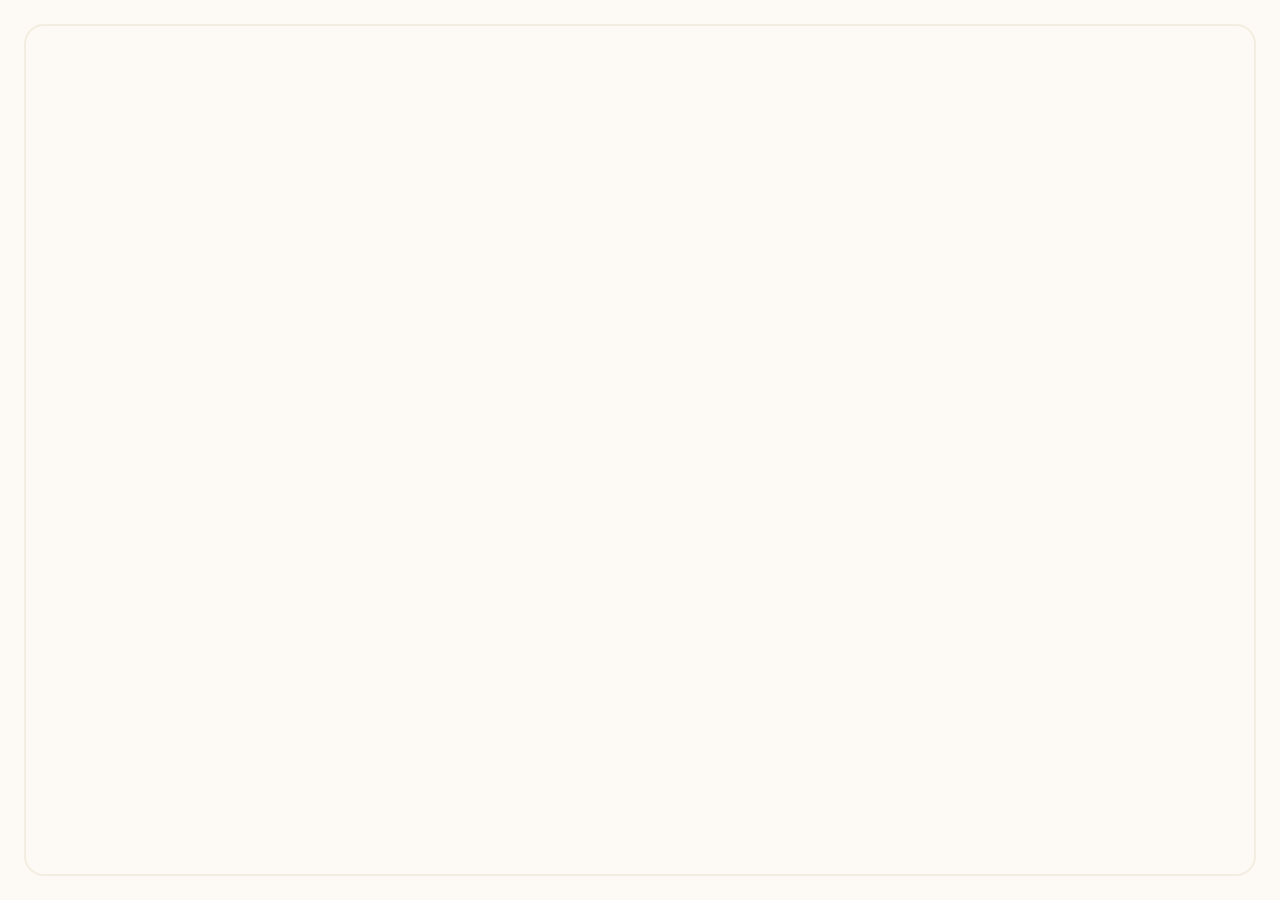
==== index.html @ 85de83f8 "Deploy jsonpage with redirect" ====
<!DOCTYPE html>
<html lang="en" >
  
<link href="https://fonts.googleapis.com/css2?family=Yeseva+One&family=Lora&display=swap" rel="stylesheet">

<link rel="stylesheet" href="/css/custom.css">

  <body>
    <div class="nav-drop">
  <div class="nav-body">
    <div class="nav-close"></div>
    
  </div>
</div>

    <main>
      
<meta http-equiv="refresh" content="0; url=/jsonpage/#about" />

    </main>
    <footer class="footer wrap pale">
  <p>&copy; 2025 Pseudo Carpets</p>
  <p class="attribution upcase">Designed by Liagushka · Berlin</p>
</footer>



<script src="https://judegor.github.io/pseudo_carpets/js/index.min.bf84eebff3eb0c7efa74dbca0243e48a82c2d1d2f9501d15d3407d7a87f2c9c4b9a6da2f4581cc490da5004cfa0d0252f497ad134b6dd9eb822ed2667b672d7e.js"></script>

    <svg width="0" height="0" class="hidden">
  <symbol xmlns="http://www.w3.org/2000/svg" viewBox="0 0 699.428 699.428" id="copy">
    <path d="M502.714 0H240.428C194.178 0 153 42.425 153 87.429l-25.267.59c-46.228 0-84.019 41.834-84.019 86.838V612c0 45.004 41.179 87.428 87.429 87.428H459c46.249 0 87.428-42.424 87.428-87.428h21.857c46.25 0 87.429-42.424 87.429-87.428v-349.19L502.714 0zM459 655.715H131.143c-22.95 0-43.714-21.441-43.714-43.715V174.857c0-22.272 18.688-42.993 41.638-42.993l23.933-.721v393.429C153 569.576 194.178 612 240.428 612h262.286c0 22.273-20.765 43.715-43.714 43.715zm153-131.143c0 22.271-20.765 43.713-43.715 43.713H240.428c-22.95 0-43.714-21.441-43.714-43.713V87.429c0-22.272 20.764-43.714 43.714-43.714H459c-.351 50.337 0 87.975 0 87.975 0 45.419 40.872 86.882 87.428 86.882H612v306zm-65.572-349.715c-23.277 0-43.714-42.293-43.714-64.981V44.348L612 174.857h-65.572zm-43.714 131.537H306c-12.065 0-21.857 9.77-21.857 21.835 0 12.065 9.792 21.835 21.857 21.835h196.714c12.065 0 21.857-9.771 21.857-21.835 0-12.065-9.792-21.835-21.857-21.835zm0 109.176H306c-12.065 0-21.857 9.77-21.857 21.834 0 12.066 9.792 21.836 21.857 21.836h196.714c12.065 0 21.857-9.77 21.857-21.836 0-12.064-9.792-21.834-21.857-21.834z"></path>
  </symbol>
  <symbol viewBox="0 0 53 42" xmlns="http://www.w3.org/2000/svg" id="double-arrow">
    <path d="M.595 39.653a1.318 1.318 0 0 1 0-1.864L16.55 21.833a1.318 1.318 0 0 0 0-1.863L.595 4.014a1.318 1.318 0 0 1 0-1.863L2.125.62a1.318 1.318 0 0 1 1.864 0l19.35 19.349a1.318 1.318 0 0 1 0 1.863l-19.35 19.35a1.318 1.318 0 0 1-1.863 0zm29 0a1.318 1.318 0 0 1 0-1.864L45.55 21.833a1.318 1.318 0 0 0 0-1.863L29.595 4.014a1.318 1.318 0 0 1 0-1.863l1.53-1.53a1.318 1.318 0 0 1 1.864 0l19.35 19.349a1.318 1.318 0 0 1 0 1.863l-19.35 19.35a1.318 1.318 0 0 1-1.863 0z"></path>
  </symbol>
</svg>
  </body>
</html>
---- css/custom.css ----
@import url('https://fonts.googleapis.com/css2?family=Cormorant+Garamond:wght@400;500&family=Cormorant+Infant:ital@1&family=Montserrat:wght@500&family=Playfair+Display:ital,wght@0,500;0,600;1,500&display=swap');

:root {
  --main: #7c1c28;
  --bg: #fdfaf6;
  --accent: #c4a76f;
  --border: #a57e3a;
  --text: #2c1b1b;
  --card-bg: rgba(255, 255, 255, 0.95);
  --shadow: rgba(0, 0, 0, 0.1);
}

body {
  background: var(--bg);
  color: var(--text);
  font-family: 'Cormorant Garamond', serif;
  position: relative;
}

body::before, body::after 

body::before {
  top: 0;
  left: 0;
  transform: rotate(0deg);
}

body::after {
  bottom: 0;
  right: 0;
  transform: rotate(180deg);
}


a, .museum-nav a {
  color: var(--main);
  transition: color 0.3s;
}

a:hover, .museum-nav a:hover {
  color: var(--accent);
}


/* Container */
.wrap {
  max-width: var(--max-width);
  margin: 0 auto;
  padding: 0 1rem;
}

/* Decorative Frame */
body::after {
  content: "";
  position: fixed;
  top: 1rem;
  left: 1rem;
  right: 1rem;
  bottom: 1rem;
  border: 2px solid var(--accent);
  border-radius: 20px;
  pointer-events: none;
  opacity: 0.1;
  z-index: 0;
}

/* HEADER */
.museum-header {
  position: relative;
  background-color: var(--bg);
  overflow: hidden;
  border: 1px solid var(--accent);
  border-radius: 18px;
  padding: 4rem 2rem 3rem;
  z-index: 0; /* чтобы текст был выше */
}

.museum-header::before {
  content: "";
  position: absolute;
  top: 0;
  left: 0;
  width: 100%;
  height: 100%;
  background-image: url('/img/header-pattern.png');
  background-repeat: no-repeat;
  background-size: cover;
  background-position: center;
  opacity: 0.1;       /* можно чуть уменьшить до 0.04 */
  z-index: -1;         /* 💥 Ключевое: фон уходит под текст */
  pointer-events: none;
}

.museum-header-inner {
  max-width: var(--max-width);
  margin: 0 auto;
}

.museum-title {
  font-family: 'Playfair Display', serif;
  font-size: 3.4rem;
  color: var(--main);
  margin-bottom: 0.2rem;
}

.museum-subtitle {
  font-family: 'Cormorant Infant', serif;
  font-style: italic;
  font-size: 1.2rem;
  color: #9c7b30;  /* насыщенный золотой, вместо тусклого */
  font-weight: 600;
}

.museum-nav {
  margin-top: 1rem;
  display: flex;
  justify-content: center;
  gap: 2rem;
}

.museum-link {
  font-family: 'Montserrat', sans-serif;
  text-transform: uppercase;
  text-decoration: none;
  font-size: 0.9rem;
  color: var(--main);
  position: relative;
}

.museum-link::after {
  content: "";
  position: absolute;
  left: 0;
  bottom: -4px;
  width: 0%;
  height: 2px;
  background: var(--accent);
  transition: width 0.3s ease;
}

.museum-link:hover::after {
  width: 100%;
}

/* Overview Section */
.collection-note {
  background: var(--card-bg);
  border: 2px solid var(--border);
  border-radius: 18px;
  padding: 2rem 2.5rem;
  box-shadow: 0 6px 16px rgba(0,0,0,0.05);
  margin: 3rem auto;
}

.collection-label {
  font-family: 'Montserrat', sans-serif;
  font-weight: bold;
  text-transform: uppercase;
  font-size: 0.9rem;
  color: var(--border);
  margin-bottom: 1rem;
  display: inline-block;
  border-bottom: 1px dashed var(--accent);
}

.collection-note p {
  font-size: 1.05rem;
}

/* Exhibit Section */
.exhibit-title {
  font-family: 'Playfair Display', serif;
  font-size: 2.2rem;
  color: var(--main);
  text-align: center;
  margin-top: 4rem;
  margin-bottom: 2rem;
  position: relative;
}

.exhibit-title::after {
  content: "";
  display: block;
  width: 80px;
  height: 2px;
  background: var(--accent);
  margin: 1rem auto 0;
  border-radius: 1px;
}

.exhibit-highlight {
  background: #fffdf8;
  border: 2px solid var(--border);
  border-radius: 16px;
  box-shadow: 0 10px 24px rgba(0,0,0,0.05);
  padding: 2.5rem;
  display: flex;
  flex-wrap: wrap;
  gap: 2rem;
  align-items: center;
  justify-content: center;
  max-width: var(--max-width);
  margin: 0 auto 4rem;
}

.exhibit-highlight img {
  max-width: 380px;
  border-radius: 12px;
  box-shadow: 0 6px 14px rgba(0,0,0,0.05);
  object-fit: contain;
  width: 100%;
}

.exhibit-description {
  flex: 1 1 320px;
  max-width: 500px;
}

.exhibit-description h2 {
  font-family: 'Playfair Display', serif;
  color: var(--main);
  font-size: 1.5rem;
  margin-bottom: 0.5rem;
}

.exhibit-description p {
  font-family: 'Cormorant Garamond', serif;
  font-size: 1.05rem;
}



/* 🖼️ Изображение */
.card img {
  width: 100%;
  height: 260px;
  object-fit: cover;
  border-radius: 12px;
  margin-bottom: 1rem;
}

/* 🧾 Контент */
.card h2 {
  font-family: 'Playfair Display', serif;
  font-size: 1.6rem;
  color: var(--main);
  margin-bottom: 0.5rem;
}

.card-meta {
  font-size: 1rem;
  color: var(--border);
  margin-bottom: 0.5rem;
  font-family: 'Montserrat', sans-serif;
}

.card p {
  font-size: 1.1rem;
  line-height: 1.6;
  font-family: 'Cormorant Garamond', serif;
  flex-grow: 1;
}

/* 🔘 Кнопка */
.read-more-button {
  margin-top: 1rem;
  background: var(--main);
  color: white;
  padding: 0.6rem 1.2rem;
  font-size: 1rem;
  font-family: 'Montserrat', sans-serif;
  border: none;
  border-radius: 6px;
  cursor: pointer;
  transition: background 0.3s ease;
  align-self: flex-start;
}

.read-more-button:hover {
  background: #5c121c;
}

/* Footer */
.site-footer {
  background: #f6f1e7;
  text-align: center;
  padding: 3rem 2rem;
  margin-top: 5rem;
  border-top: 2px solid var(--accent);
}

.site-footer div {
  font-family: 'Cormorant Garamond', serif;
  font-size: 0.95rem;
  color: var(--border);
}
.card {
  opacity: 0;
  transform: translateY(20px);
  animation: fadeInUp 0.5s forwards;
}

@keyframes fadeInUp {
  to {
    opacity: 1;
    transform: translateY(0);
  }
}
.card::before {
  content: "";
  position: absolute;
  top: -8px;
  left: -8px;
  width: 100%;
  height: 100%;
  border-radius: 20px;
  border: 1px dashed var(--accent);
  opacity: 0.08;
  pointer-events: none;
}
.card {
  position: relative;
}
.museum-link {
  position: relative;
  display: inline-block;
  overflow: hidden;
}

.museum-link::after {
  content: "";
  position: absolute;
  left: 0;
  bottom: -2px;
  width: 0%;
  height: 2px;
  background: var(--accent);
  transition: width 0.4s ease;
}

.museum-link:hover::after {
  width: 100%;
}
body {
  background: radial-gradient(circle at 50% 20%, #fbf8f2, #f3eee6);
  background-attachment: fixed;
}
.page-title {
  font-family: 'Cormorant Garamond', serif;
  font-style: italic;
  font-weight: 600;
  font-size: 2.6rem;
  color: var(--main);
  letter-spacing: 0.05em;
  margin-bottom: 1.5rem;
  position: relative;
  text-align: center;
}

.page-title::after {
  content: "";
  display: block;
  width: 80px;
  height: 3px;
  background-color: var(--accent);
  border-radius: 2px;
  margin: 0.7rem auto 0;
  box-shadow: 0 0 10px var(--accent);
}
.nav-brand {
    pointer-events: none; /* отключает кликабельность ссылки */
    text-decoration: none !important; /* убирает подчёркивание */
    cursor: default; /* убирает курсор-ссылку */
    color: inherit; /* сохраняет исходный цвет текста */
}
.card {
  background: rgba(255,255,255,0.95);
  box-shadow: 0 8px 16px rgba(0,0,0,0.06);
  transition: transform 0.3s ease;
  border-radius: 15px;
  padding: 1.5rem;
  margin-bottom: 2rem;
}

.card:hover {
  transform: translateY(-5px);
}

#collection {
  max-width: 1200px;
  margin: 0 auto;
  padding: 4rem 2rem;
}

.card img {
  border-radius: 10px;
  max-width: 100%;
  height: auto;
}
.museum-title {
  font-size: 3rem;
  font-weight: 700;
  margin-bottom: 0.5rem;
}

.museum-subtitle {
  font-size: 1.3rem;
  color: #a57e3a;
}

h2.section-title {
  font-size: 2rem;
  margin-bottom: 1.5rem;
  text-transform: uppercase;
  letter-spacing: 1px;
}

.card h3 {
  font-size: 1.5rem;
  margin-bottom: 0.75rem;
  color: #7c1c28;
}
:root {
  --main: #7c1c28;
  --bg: #fdfaf6;
  --accent: #c4a76f;
  --border: #6a713c;
  --text: #2c1b1b;
  --card-bg: rgba(255, 255, 255, 0.88);
  --shadow: rgba(0, 0, 0, 0.08);
}

body {
  font-family: 'Merriweather', serif;
  background: var(--bg);
  color: var(--text);
  margin: 0;
  padding: 2rem;
  position: relative;
}

/* 🔖 Элегантная текстура фона */
body::before {
  content: "";
  background-image: url('https://www.transparenttextures.com/patterns/rice-paper-3.png');
  position: fixed;
  top: 0;
  left: 0;
  width: 100%;
  height: 100%;
  opacity: 0.2;
  z-index: -1;
}

/* 🌟 Элегантная рамка с орнаментальными уголками */
body::after {
  content: "";
  position: fixed;
  top: 1rem;
  left: 1rem;
  right: 1rem;
  bottom: 1rem;
  border: 2px solid var(--accent);
  border-radius: 10px;
  pointer-events: none;
  z-index: 0;
  opacity: 0.2;
}

/* Орнаментальные уголки */
.corner-decoration {
  position: fixed;
  width: 80px;
  height: 80px;
  opacity: 0.6;
  z-index: 1;
}

.corner-top-left {
  top: 1rem;
  left: 1rem;
  transform: rotate(0deg);
}

.corner-top-right {
  top: 1rem;
  right: 1rem;
  transform: rotate(90deg);
}

.corner-bottom-left {
  bottom: 1rem;
  left: 1rem;
  transform: rotate(270deg);
}

.corner-bottom-right {
  bottom: 1rem;
  right: 1rem;
  transform: rotate(180deg);
}

/* 🖼️ Элегантные карточки */
.card {
  background: var(--card-bg);
  border: 1px solid var(--border);
  border-radius: 12px;
  box-shadow: 0 4px 10px var(--shadow);
  padding: 1.5rem;
  margin: 1rem;
  transition: transform 0.2s ease, box-shadow 0.2s ease;
}

.card:hover {
  transform: translateY(-5px);
  box-shadow: 0 8px 15px var(--shadow);
}

.card img {
  border-radius: 8px;
  max-width: 100%;
}

.card h2 {
  color: var(--main);
  margin-bottom: 0.5rem;
}

.card p {
  font-size: 0.9rem;
  line-height: 1.6;
}

/* 🌙 Декоративный футер с каллиграфией */
footer {
  text-align: center;
  padding: 2rem;
  font-family: 'Amiri', serif;
  font-size: 1.2rem;
  color: var(--main);
  opacity: 0.8;
  border-top: 1px solid var(--accent);
  margin-top: 2rem;
}
/* ✅ Правка разрыва слов при "Read more" */
.card-description {
  white-space: normal;
  word-break: normal;
  overflow-wrap: break-word;
  hyphens: none;
}

.more-text {
  display: inline;
  white-space: normal;
  word-break: normal;
  hyphens: none;
}
.grid {
  display: grid;
  grid-template-columns: repeat(3, 1fr); /* три равные колонки */
  gap: 2.5rem; /* расстояние между карточками */
  max-width: 1200px;
  margin: 0 auto;
  padding: 2rem 1rem;
  justify-items: center; /* центрирует содержимое */
}

.card {
  background: var(--card-bg);
  border: 1px solid var(--border);
  border-radius: 14px;
  box-shadow: 0 6px 12px var(--shadow);
  padding: 1.5rem;
  display: flex;
  flex-direction: column;
  justify-content: space-between;
  transition: transform 0.3s ease, box-shadow 0.3s ease;
  max-width: 320px;
  width: 100%;
}

.card:hover {
  transform: translateY(-5px);
  box-shadow: 0 8px 16px var(--shadow);
}

.card img {
  width: 100%;
  height: 180px;
  object-fit: cover;
  border-radius: 10px;
  margin-bottom: 1rem;
}
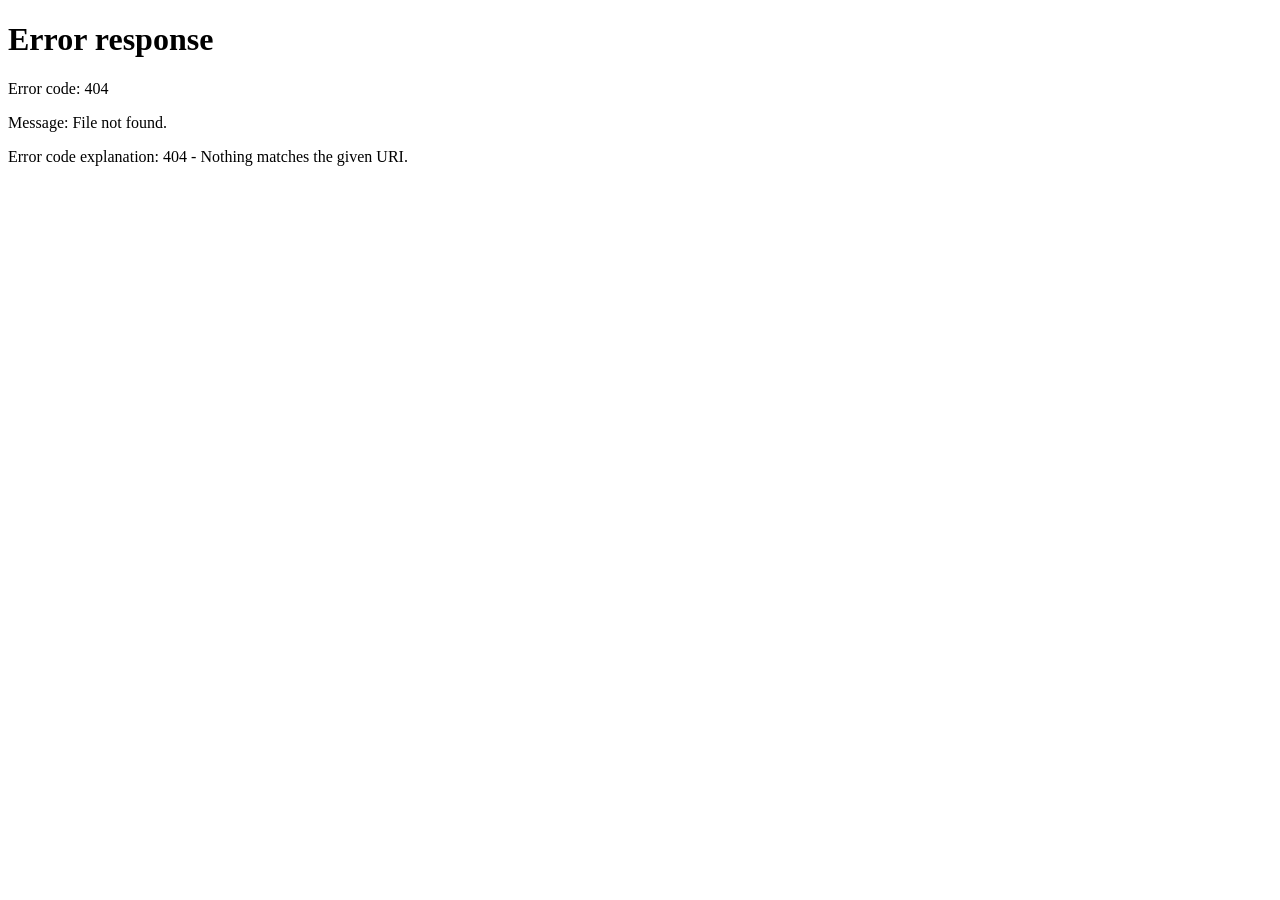
==== commit cd0622f9: "✅ Fixed redirect + stylesheet path" ====
--- a/index.html
+++ b/index.html
@@ -1,39 +1,13 @@
 <!DOCTYPE html>
-<html lang="en" >
-  
-<link href="https://fonts.googleapis.com/css2?family=Yeseva+One&family=Lora&display=swap" rel="stylesheet">
-
-<link rel="stylesheet" href="/css/custom.css">
-
-  <body>
-    <div class="nav-drop">
-  <div class="nav-body">
-    <div class="nav-close"></div>
-    
-  </div>
-</div>
-
-    <main>
-      
-<meta http-equiv="refresh" content="0; url=/jsonpage/#about" />
-
-    </main>
-    <footer class="footer wrap pale">
-  <p>&copy; 2025 Pseudo Carpets</p>
-  <p class="attribution upcase">Designed by Liagushka · Berlin</p>
-</footer>
-
-
-
-<script src="https://judegor.github.io/pseudo_carpets/js/index.min.bf84eebff3eb0c7efa74dbca0243e48a82c2d1d2f9501d15d3407d7a87f2c9c4b9a6da2f4581cc490da5004cfa0d0252f497ad134b6dd9eb822ed2667b672d7e.js"></script>
-
-    <svg width="0" height="0" class="hidden">
-  <symbol xmlns="http://www.w3.org/2000/svg" viewBox="0 0 699.428 699.428" id="copy">
-    <path d="M502.714 0H240.428C194.178 0 153 42.425 153 87.429l-25.267.59c-46.228 0-84.019 41.834-84.019 86.838V612c0 45.004 41.179 87.428 87.429 87.428H459c46.249 0 87.428-42.424 87.428-87.428h21.857c46.25 0 87.429-42.424 87.429-87.428v-349.19L502.714 0zM459 655.715H131.143c-22.95 0-43.714-21.441-43.714-43.715V174.857c0-22.272 18.688-42.993 41.638-42.993l23.933-.721v393.429C153 569.576 194.178 612 240.428 612h262.286c0 22.273-20.765 43.715-43.714 43.715zm153-131.143c0 22.271-20.765 43.713-43.715 43.713H240.428c-22.95 0-43.714-21.441-43.714-43.713V87.429c0-22.272 20.764-43.714 43.714-43.714H459c-.351 50.337 0 87.975 0 87.975 0 45.419 40.872 86.882 87.428 86.882H612v306zm-65.572-349.715c-23.277 0-43.714-42.293-43.714-64.981V44.348L612 174.857h-65.572zm-43.714 131.537H306c-12.065 0-21.857 9.77-21.857 21.835 0 12.065 9.792 21.835 21.857 21.835h196.714c12.065 0 21.857-9.771 21.857-21.835 0-12.065-9.792-21.835-21.857-21.835zm0 109.176H306c-12.065 0-21.857 9.77-21.857 21.834 0 12.066 9.792 21.836 21.857 21.836h196.714c12.065 0 21.857-9.77 21.857-21.836 0-12.064-9.792-21.834-21.857-21.834z"></path>
-  </symbol>
-  <symbol viewBox="0 0 53 42" xmlns="http://www.w3.org/2000/svg" id="double-arrow">
-    <path d="M.595 39.653a1.318 1.318 0 0 1 0-1.864L16.55 21.833a1.318 1.318 0 0 0 0-1.863L.595 4.014a1.318 1.318 0 0 1 0-1.863L2.125.62a1.318 1.318 0 0 1 1.864 0l19.35 19.349a1.318 1.318 0 0 1 0 1.863l-19.35 19.35a1.318 1.318 0 0 1-1.863 0zm29 0a1.318 1.318 0 0 1 0-1.864L45.55 21.833a1.318 1.318 0 0 0 0-1.863L29.595 4.014a1.318 1.318 0 0 1 0-1.863l1.53-1.53a1.318 1.318 0 0 1 1.864 0l19.35 19.349a1.318 1.318 0 0 1 0 1.863l-19.35 19.35a1.318 1.318 0 0 1-1.863 0z"></path>
-  </symbol>
-</svg>
-  </body>
+<html lang="en">
+<head>
+  <meta charset="UTF-8">
+  <title>Redirecting…</title>
+  <meta http-equiv="refresh" content="0; url=/pseudo_carpets/jsonpage/#about" />
+  <link rel="stylesheet" href="/pseudo_carpets/css/custom.css">
+  <link href="https://fonts.googleapis.com/css2?family=Yeseva+One&family=Lora&display=swap" rel="stylesheet">
+</head>
+<body>
+  <p>Redirecting to <a href="/pseudo_carpets/jsonpage/#about">/pseudo_carpets/jsonpage/#about</a>…</p>
+</body>
 </html>
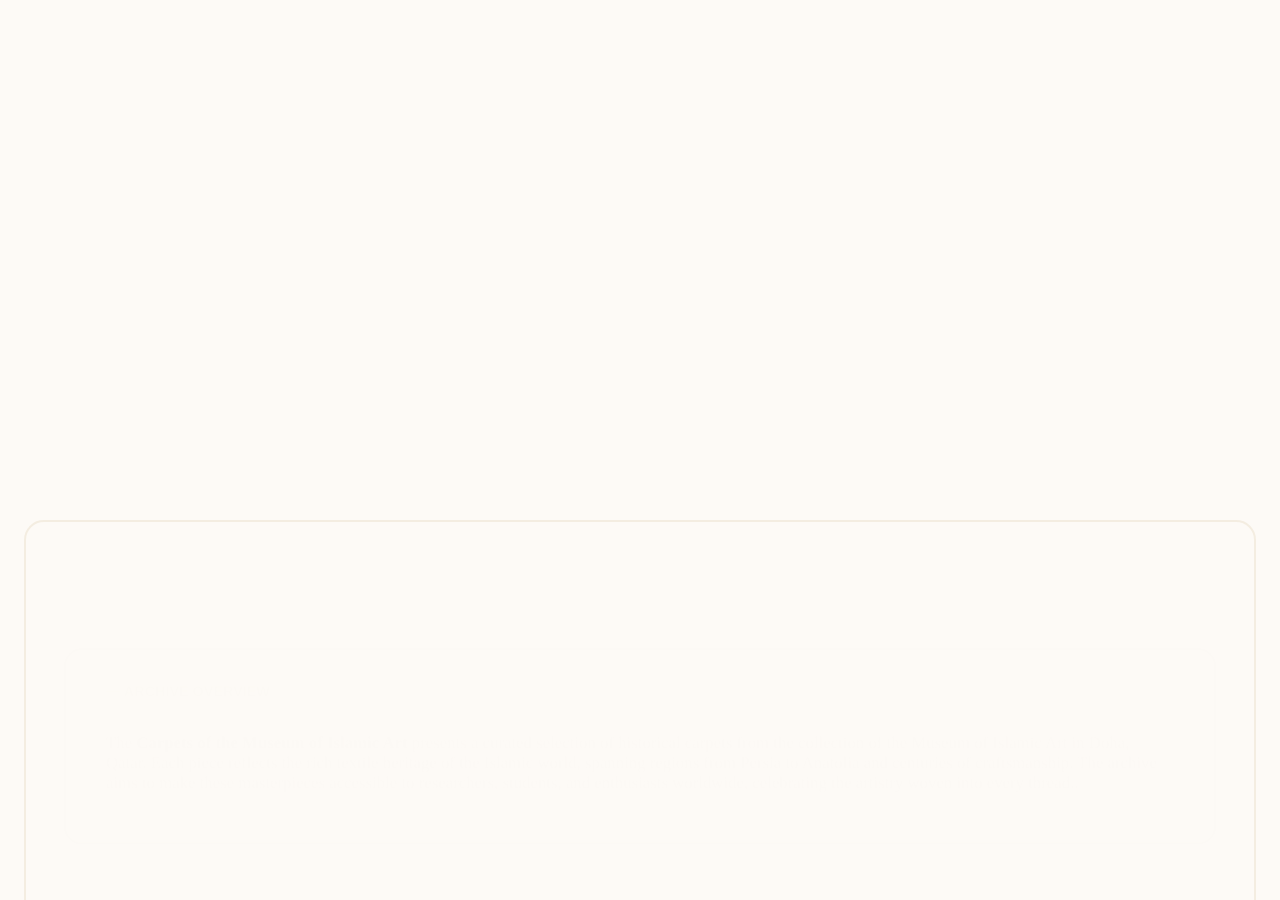
==== commit 8af801a9: "✅ Fix JSONPage CSS path" ====
--- a/index.html
+++ b/index.html
@@ -1,13 +1,39 @@
 <!DOCTYPE html>
-<html lang="en">
-<head>
-  <meta charset="UTF-8">
-  <title>Redirecting…</title>
-  <meta http-equiv="refresh" content="0; url=/pseudo_carpets/jsonpage/#about" />
-  <link rel="stylesheet" href="/pseudo_carpets/css/custom.css">
-  <link href="https://fonts.googleapis.com/css2?family=Yeseva+One&family=Lora&display=swap" rel="stylesheet">
-</head>
-<body>
-  <p>Redirecting to <a href="/pseudo_carpets/jsonpage/#about">/pseudo_carpets/jsonpage/#about</a>…</p>
-</body>
+<html lang="en" >
+  
+<link href="https://fonts.googleapis.com/css2?family=Yeseva+One&family=Lora&display=swap" rel="stylesheet">
+
+<link rel="stylesheet" href="/css/custom.css">
+
+  <body>
+    <div class="nav-drop">
+  <div class="nav-body">
+    <div class="nav-close"></div>
+    
+  </div>
+</div>
+
+    <main>
+      
+<meta http-equiv="refresh" content="0; url=/jsonpage/#about" />
+
+    </main>
+    <footer class="footer wrap pale">
+  <p>&copy; 2025 Pseudo Carpets</p>
+  <p class="attribution upcase">Designed by Liagushka · Berlin</p>
+</footer>
+
+
+
+<script src="https://judegor.github.io/pseudo_carpets/js/index.min.bf84eebff3eb0c7efa74dbca0243e48a82c2d1d2f9501d15d3407d7a87f2c9c4b9a6da2f4581cc490da5004cfa0d0252f497ad134b6dd9eb822ed2667b672d7e.js"></script>
+
+    <svg width="0" height="0" class="hidden">
+  <symbol xmlns="http://www.w3.org/2000/svg" viewBox="0 0 699.428 699.428" id="copy">
+    <path d="M502.714 0H240.428C194.178 0 153 42.425 153 87.429l-25.267.59c-46.228 0-84.019 41.834-84.019 86.838V612c0 45.004 41.179 87.428 87.429 87.428H459c46.249 0 87.428-42.424 87.428-87.428h21.857c46.25 0 87.429-42.424 87.429-87.428v-349.19L502.714 0zM459 655.715H131.143c-22.95 0-43.714-21.441-43.714-43.715V174.857c0-22.272 18.688-42.993 41.638-42.993l23.933-.721v393.429C153 569.576 194.178 612 240.428 612h262.286c0 22.273-20.765 43.715-43.714 43.715zm153-131.143c0 22.271-20.765 43.713-43.715 43.713H240.428c-22.95 0-43.714-21.441-43.714-43.713V87.429c0-22.272 20.764-43.714 43.714-43.714H459c-.351 50.337 0 87.975 0 87.975 0 45.419 40.872 86.882 87.428 86.882H612v306zm-65.572-349.715c-23.277 0-43.714-42.293-43.714-64.981V44.348L612 174.857h-65.572zm-43.714 131.537H306c-12.065 0-21.857 9.77-21.857 21.835 0 12.065 9.792 21.835 21.857 21.835h196.714c12.065 0 21.857-9.771 21.857-21.835 0-12.065-9.792-21.835-21.857-21.835zm0 109.176H306c-12.065 0-21.857 9.77-21.857 21.834 0 12.066 9.792 21.836 21.857 21.836h196.714c12.065 0 21.857-9.77 21.857-21.836 0-12.064-9.792-21.834-21.857-21.834z"></path>
+  </symbol>
+  <symbol viewBox="0 0 53 42" xmlns="http://www.w3.org/2000/svg" id="double-arrow">
+    <path d="M.595 39.653a1.318 1.318 0 0 1 0-1.864L16.55 21.833a1.318 1.318 0 0 0 0-1.863L.595 4.014a1.318 1.318 0 0 1 0-1.863L2.125.62a1.318 1.318 0 0 1 1.864 0l19.35 19.349a1.318 1.318 0 0 1 0 1.863l-19.35 19.35a1.318 1.318 0 0 1-1.863 0zm29 0a1.318 1.318 0 0 1 0-1.864L45.55 21.833a1.318 1.318 0 0 0 0-1.863L29.595 4.014a1.318 1.318 0 0 1 0-1.863l1.53-1.53a1.318 1.318 0 0 1 1.864 0l19.35 19.349a1.318 1.318 0 0 1 0 1.863l-19.35 19.35a1.318 1.318 0 0 1-1.863 0z"></path>
+  </symbol>
+</svg>
+  </body>
 </html>
--- a/css/custom.css
+++ b/css/custom.css
@@ -0,0 +1,594 @@
+@import url('https://fonts.googleapis.com/css2?family=Cormorant+Garamond:wght@400;500&family=Cormorant+Infant:ital@1&family=Montserrat:wght@500&family=Playfair+Display:ital,wght@0,500;0,600;1,500&display=swap');
+
+:root {
+  --main: #7c1c28;
+  --bg: #fdfaf6;
+  --accent: #c4a76f;
+  --border: #a57e3a;
+  --text: #2c1b1b;
+  --card-bg: rgba(255, 255, 255, 0.95);
+  --shadow: rgba(0, 0, 0, 0.1);
+}
+
+body {
+  background: var(--bg);
+  color: var(--text);
+  font-family: 'Cormorant Garamond', serif;
+  position: relative;
+}
+
+body::before, body::after 
+
+body::before {
+  top: 0;
+  left: 0;
+  transform: rotate(0deg);
+}
+
+body::after {
+  bottom: 0;
+  right: 0;
+  transform: rotate(180deg);
+}
+
+
+a, .museum-nav a {
+  color: var(--main);
+  transition: color 0.3s;
+}
+
+a:hover, .museum-nav a:hover {
+  color: var(--accent);
+}
+
+
+/* Container */
+.wrap {
+  max-width: var(--max-width);
+  margin: 0 auto;
+  padding: 0 1rem;
+}
+
+/* Decorative Frame */
+body::after {
+  content: "";
+  position: fixed;
+  top: 1rem;
+  left: 1rem;
+  right: 1rem;
+  bottom: 1rem;
+  border: 2px solid var(--accent);
+  border-radius: 20px;
+  pointer-events: none;
+  opacity: 0.1;
+  z-index: 0;
+}
+
+/* HEADER */
+.museum-header {
+  position: relative;
+  background-color: var(--bg);
+  overflow: hidden;
+  border: 1px solid var(--accent);
+  border-radius: 18px;
+  padding: 4rem 2rem 3rem;
+  z-index: 0; /* чтобы текст был выше */
+}
+
+.museum-header::before {
+  content: "";
+  position: absolute;
+  top: 0;
+  left: 0;
+  width: 100%;
+  height: 100%;
+  background-image: url('/img/header-pattern.png');
+  background-repeat: no-repeat;
+  background-size: cover;
+  background-position: center;
+  opacity: 0.1;       /* можно чуть уменьшить до 0.04 */
+  z-index: -1;         /* 💥 Ключевое: фон уходит под текст */
+  pointer-events: none;
+}
+
+.museum-header-inner {
+  max-width: var(--max-width);
+  margin: 0 auto;
+}
+
+.museum-title {
+  font-family: 'Playfair Display', serif;
+  font-size: 3.4rem;
+  color: var(--main);
+  margin-bottom: 0.2rem;
+}
+
+.museum-subtitle {
+  font-family: 'Cormorant Infant', serif;
+  font-style: italic;
+  font-size: 1.2rem;
+  color: #9c7b30;  /* насыщенный золотой, вместо тусклого */
+  font-weight: 600;
+}
+
+.museum-nav {
+  margin-top: 1rem;
+  display: flex;
+  justify-content: center;
+  gap: 2rem;
+}
+
+.museum-link {
+  font-family: 'Montserrat', sans-serif;
+  text-transform: uppercase;
+  text-decoration: none;
+  font-size: 0.9rem;
+  color: var(--main);
+  position: relative;
+}
+
+.museum-link::after {
+  content: "";
+  position: absolute;
+  left: 0;
+  bottom: -4px;
+  width: 0%;
+  height: 2px;
+  background: var(--accent);
+  transition: width 0.3s ease;
+}
+
+.museum-link:hover::after {
+  width: 100%;
+}
+
+/* Overview Section */
+.collection-note {
+  background: var(--card-bg);
+  border: 2px solid var(--border);
+  border-radius: 18px;
+  padding: 2rem 2.5rem;
+  box-shadow: 0 6px 16px rgba(0,0,0,0.05);
+  margin: 3rem auto;
+}
+
+.collection-label {
+  font-family: 'Montserrat', sans-serif;
+  font-weight: bold;
+  text-transform: uppercase;
+  font-size: 0.9rem;
+  color: var(--border);
+  margin-bottom: 1rem;
+  display: inline-block;
+  border-bottom: 1px dashed var(--accent);
+}
+
+.collection-note p {
+  font-size: 1.05rem;
+}
+
+/* Exhibit Section */
+.exhibit-title {
+  font-family: 'Playfair Display', serif;
+  font-size: 2.2rem;
+  color: var(--main);
+  text-align: center;
+  margin-top: 4rem;
+  margin-bottom: 2rem;
+  position: relative;
+}
+
+.exhibit-title::after {
+  content: "";
+  display: block;
+  width: 80px;
+  height: 2px;
+  background: var(--accent);
+  margin: 1rem auto 0;
+  border-radius: 1px;
+}
+
+.exhibit-highlight {
+  background: #fffdf8;
+  border: 2px solid var(--border);
+  border-radius: 16px;
+  box-shadow: 0 10px 24px rgba(0,0,0,0.05);
+  padding: 2.5rem;
+  display: flex;
+  flex-wrap: wrap;
+  gap: 2rem;
+  align-items: center;
+  justify-content: center;
+  max-width: var(--max-width);
+  margin: 0 auto 4rem;
+}
+
+.exhibit-highlight img {
+  max-width: 380px;
+  border-radius: 12px;
+  box-shadow: 0 6px 14px rgba(0,0,0,0.05);
+  object-fit: contain;
+  width: 100%;
+}
+
+.exhibit-description {
+  flex: 1 1 320px;
+  max-width: 500px;
+}
+
+.exhibit-description h2 {
+  font-family: 'Playfair Display', serif;
+  color: var(--main);
+  font-size: 1.5rem;
+  margin-bottom: 0.5rem;
+}
+
+.exhibit-description p {
+  font-family: 'Cormorant Garamond', serif;
+  font-size: 1.05rem;
+}
+
+
+
+/* 🖼️ Изображение */
+.card img {
+  width: 100%;
+  height: 260px;
+  object-fit: cover;
+  border-radius: 12px;
+  margin-bottom: 1rem;
+}
+
+/* 🧾 Контент */
+.card h2 {
+  font-family: 'Playfair Display', serif;
+  font-size: 1.6rem;
+  color: var(--main);
+  margin-bottom: 0.5rem;
+}
+
+.card-meta {
+  font-size: 1rem;
+  color: var(--border);
+  margin-bottom: 0.5rem;
+  font-family: 'Montserrat', sans-serif;
+}
+
+.card p {
+  font-size: 1.1rem;
+  line-height: 1.6;
+  font-family: 'Cormorant Garamond', serif;
+  flex-grow: 1;
+}
+
+/* 🔘 Кнопка */
+.read-more-button {
+  margin-top: 1rem;
+  background: var(--main);
+  color: white;
+  padding: 0.6rem 1.2rem;
+  font-size: 1rem;
+  font-family: 'Montserrat', sans-serif;
+  border: none;
+  border-radius: 6px;
+  cursor: pointer;
+  transition: background 0.3s ease;
+  align-self: flex-start;
+}
+
+.read-more-button:hover {
+  background: #5c121c;
+}
+
+/* Footer */
+.site-footer {
+  background: #f6f1e7;
+  text-align: center;
+  padding: 3rem 2rem;
+  margin-top: 5rem;
+  border-top: 2px solid var(--accent);
+}
+
+.site-footer div {
+  font-family: 'Cormorant Garamond', serif;
+  font-size: 0.95rem;
+  color: var(--border);
+}
+.card {
+  opacity: 0;
+  transform: translateY(20px);
+  animation: fadeInUp 0.5s forwards;
+}
+
+@keyframes fadeInUp {
+  to {
+    opacity: 1;
+    transform: translateY(0);
+  }
+}
+.card::before {
+  content: "";
+  position: absolute;
+  top: -8px;
+  left: -8px;
+  width: 100%;
+  height: 100%;
+  border-radius: 20px;
+  border: 1px dashed var(--accent);
+  opacity: 0.08;
+  pointer-events: none;
+}
+.card {
+  position: relative;
+}
+.museum-link {
+  position: relative;
+  display: inline-block;
+  overflow: hidden;
+}
+
+.museum-link::after {
+  content: "";
+  position: absolute;
+  left: 0;
+  bottom: -2px;
+  width: 0%;
+  height: 2px;
+  background: var(--accent);
+  transition: width 0.4s ease;
+}
+
+.museum-link:hover::after {
+  width: 100%;
+}
+body {
+  background: radial-gradient(circle at 50% 20%, #fbf8f2, #f3eee6);
+  background-attachment: fixed;
+}
+.page-title {
+  font-family: 'Cormorant Garamond', serif;
+  font-style: italic;
+  font-weight: 600;
+  font-size: 2.6rem;
+  color: var(--main);
+  letter-spacing: 0.05em;
+  margin-bottom: 1.5rem;
+  position: relative;
+  text-align: center;
+}
+
+.page-title::after {
+  content: "";
+  display: block;
+  width: 80px;
+  height: 3px;
+  background-color: var(--accent);
+  border-radius: 2px;
+  margin: 0.7rem auto 0;
+  box-shadow: 0 0 10px var(--accent);
+}
+.nav-brand {
+    pointer-events: none; /* отключает кликабельность ссылки */
+    text-decoration: none !important; /* убирает подчёркивание */
+    cursor: default; /* убирает курсор-ссылку */
+    color: inherit; /* сохраняет исходный цвет текста */
+}
+.card {
+  background: rgba(255,255,255,0.95);
+  box-shadow: 0 8px 16px rgba(0,0,0,0.06);
+  transition: transform 0.3s ease;
+  border-radius: 15px;
+  padding: 1.5rem;
+  margin-bottom: 2rem;
+}
+
+.card:hover {
+  transform: translateY(-5px);
+}
+
+#collection {
+  max-width: 1200px;
+  margin: 0 auto;
+  padding: 4rem 2rem;
+}
+
+.card img {
+  border-radius: 10px;
+  max-width: 100%;
+  height: auto;
+}
+.museum-title {
+  font-size: 3rem;
+  font-weight: 700;
+  margin-bottom: 0.5rem;
+}
+
+.museum-subtitle {
+  font-size: 1.3rem;
+  color: #a57e3a;
+}
+
+h2.section-title {
+  font-size: 2rem;
+  margin-bottom: 1.5rem;
+  text-transform: uppercase;
+  letter-spacing: 1px;
+}
+
+.card h3 {
+  font-size: 1.5rem;
+  margin-bottom: 0.75rem;
+  color: #7c1c28;
+}
+:root {
+  --main: #7c1c28;
+  --bg: #fdfaf6;
+  --accent: #c4a76f;
+  --border: #6a713c;
+  --text: #2c1b1b;
+  --card-bg: rgba(255, 255, 255, 0.88);
+  --shadow: rgba(0, 0, 0, 0.08);
+}
+
+body {
+  font-family: 'Merriweather', serif;
+  background: var(--bg);
+  color: var(--text);
+  margin: 0;
+  padding: 2rem;
+  position: relative;
+}
+
+/* 🔖 Элегантная текстура фона */
+body::before {
+  content: "";
+  background-image: url('https://www.transparenttextures.com/patterns/rice-paper-3.png');
+  position: fixed;
+  top: 0;
+  left: 0;
+  width: 100%;
+  height: 100%;
+  opacity: 0.2;
+  z-index: -1;
+}
+
+/* 🌟 Элегантная рамка с орнаментальными уголками */
+body::after {
+  content: "";
+  position: fixed;
+  top: 1rem;
+  left: 1rem;
+  right: 1rem;
+  bottom: 1rem;
+  border: 2px solid var(--accent);
+  border-radius: 10px;
+  pointer-events: none;
+  z-index: 0;
+  opacity: 0.2;
+}
+
+/* Орнаментальные уголки */
+.corner-decoration {
+  position: fixed;
+  width: 80px;
+  height: 80px;
+  opacity: 0.6;
+  z-index: 1;
+}
+
+.corner-top-left {
+  top: 1rem;
+  left: 1rem;
+  transform: rotate(0deg);
+}
+
+.corner-top-right {
+  top: 1rem;
+  right: 1rem;
+  transform: rotate(90deg);
+}
+
+.corner-bottom-left {
+  bottom: 1rem;
+  left: 1rem;
+  transform: rotate(270deg);
+}
+
+.corner-bottom-right {
+  bottom: 1rem;
+  right: 1rem;
+  transform: rotate(180deg);
+}
+
+/* 🖼️ Элегантные карточки */
+.card {
+  background: var(--card-bg);
+  border: 1px solid var(--border);
+  border-radius: 12px;
+  box-shadow: 0 4px 10px var(--shadow);
+  padding: 1.5rem;
+  margin: 1rem;
+  transition: transform 0.2s ease, box-shadow 0.2s ease;
+}
+
+.card:hover {
+  transform: translateY(-5px);
+  box-shadow: 0 8px 15px var(--shadow);
+}
+
+.card img {
+  border-radius: 8px;
+  max-width: 100%;
+}
+
+.card h2 {
+  color: var(--main);
+  margin-bottom: 0.5rem;
+}
+
+.card p {
+  font-size: 0.9rem;
+  line-height: 1.6;
+}
+
+/* 🌙 Декоративный футер с каллиграфией */
+footer {
+  text-align: center;
+  padding: 2rem;
+  font-family: 'Amiri', serif;
+  font-size: 1.2rem;
+  color: var(--main);
+  opacity: 0.8;
+  border-top: 1px solid var(--accent);
+  margin-top: 2rem;
+}
+/* ✅ Правка разрыва слов при "Read more" */
+.card-description {
+  white-space: normal;
+  word-break: normal;
+  overflow-wrap: break-word;
+  hyphens: none;
+}
+
+.more-text {
+  display: inline;
+  white-space: normal;
+  word-break: normal;
+  hyphens: none;
+}
+.grid {
+  display: grid;
+  grid-template-columns: repeat(3, 1fr); /* три равные колонки */
+  gap: 2.5rem; /* расстояние между карточками */
+  max-width: 1200px;
+  margin: 0 auto;
+  padding: 2rem 1rem;
+  justify-items: center; /* центрирует содержимое */
+}
+
+.card {
+  background: var(--card-bg);
+  border: 1px solid var(--border);
+  border-radius: 14px;
+  box-shadow: 0 6px 12px var(--shadow);
+  padding: 1.5rem;
+  display: flex;
+  flex-direction: column;
+  justify-content: space-between;
+  transition: transform 0.3s ease, box-shadow 0.3s ease;
+  max-width: 320px;
+  width: 100%;
+}
+
+.card:hover {
+  transform: translateY(-5px);
+  box-shadow: 0 8px 16px var(--shadow);
+}
+
+.card img {
+  width: 100%;
+  height: 180px;
+  object-fit: cover;
+  border-radius: 10px;
+  margin-bottom: 1rem;
+}
